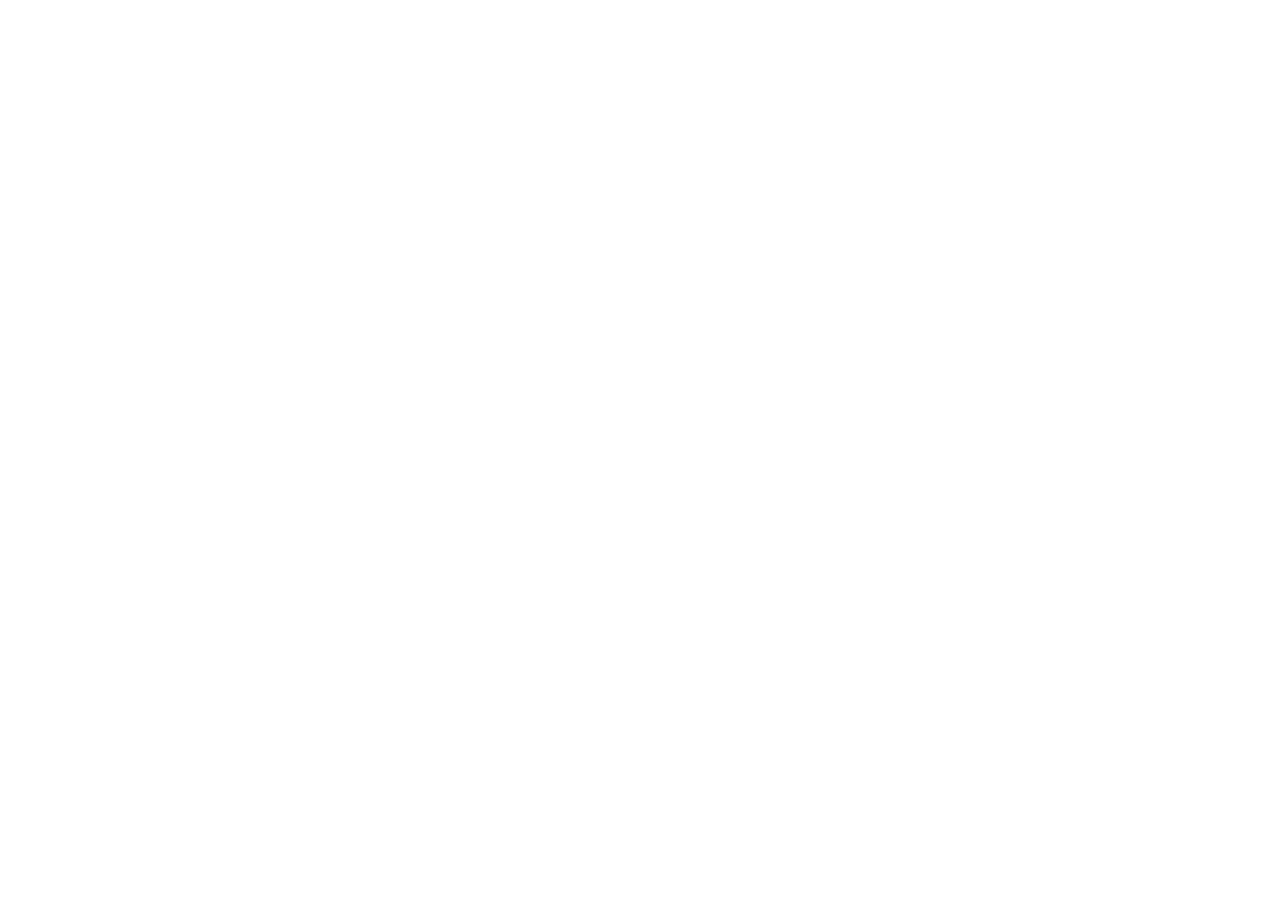
==== jogoemsifinalmente.html @ 196941bf "Html" ====
<!DOCTYPE html>
<html lang="pt-BR">
<head>
    <meta charset="UTF-8">
    <meta name="viewport" content="width=device-width, initial-scale=1.0">

    <title>Risco</title>
<link rel="shortcut icon" href="Images/favicon.ico">
    <link rel="stylesheet" href="CSS/game.css">
</head>

<body>

    <div class="baralho" id="baralho"></div>

<script src="estatisticas.js"></script>
    <script src="Scripts/gamemodes.js"></script> <!--Fiquei 10 minutos tentando arrumar o problema das rodadas e etc não carregarem... E SÓ AGORA EU VI QUE TAVA FALTANDO ESSA LINHA-->

</body>
</html>
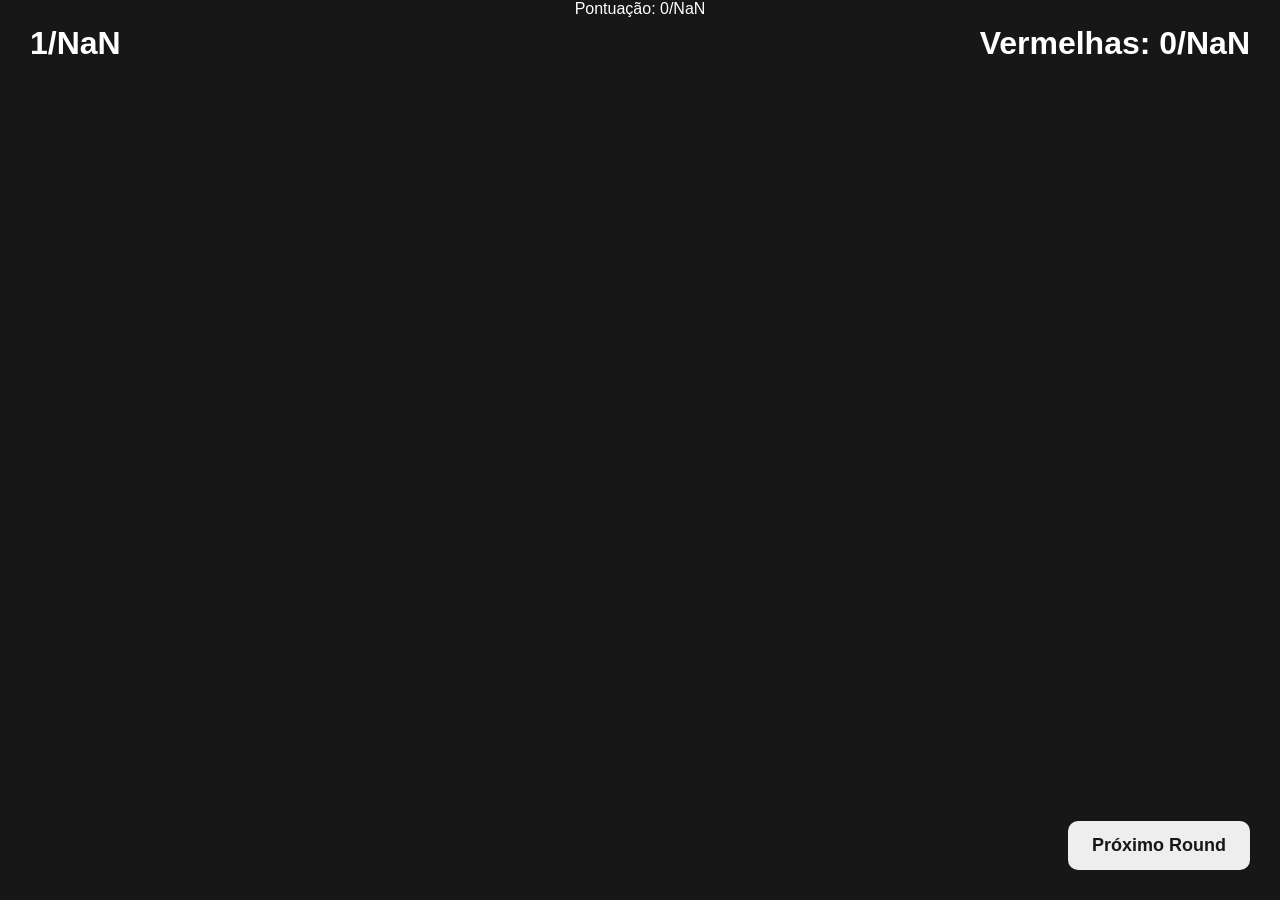
==== commit c9da6bae: "Fix script source path in jogoemsifinalmente.html" ====
--- a/jogoemsifinalmente.html
+++ b/jogoemsifinalmente.html
@@ -13,8 +13,8 @@
 
     <div class="baralho" id="baralho"></div>
 
-<script src="estatisticas.js"></script>
+<script src="Scripts/estatisticas.js"></script>
     <script src="Scripts/gamemodes.js"></script> <!--Fiquei 10 minutos tentando arrumar o problema das rodadas e etc não carregarem... E SÓ AGORA EU VI QUE TAVA FALTANDO ESSA LINHA-->
 
 </body>
-</html>+</html>
--- a/CSS/game.css
+++ b/CSS/game.css
@@ -0,0 +1,400 @@
+* {
+    box-sizing: border-box;
+    margin: 0;
+    padding: 0;
+}
+
+html,
+body {
+    width: 100%;
+    min-height: 100%;
+}
+
+body {
+    min-height: 100vh;
+    min-height: 100dvh;
+    display: flex;
+    flex-direction: column;
+    align-items: center;
+    background: #171717;
+    color: white;
+    font-family: Arial, sans-serif;
+    overflow: hidden;
+    touch-action: manipulation;
+}
+
+.baralho {
+    position: fixed;
+    inset: 0;
+    width: 100%;
+    height: 100%;
+    height: 100dvh;
+    pointer-events: none;
+}
+
+.carta-jogo {
+    position: absolute;
+    width: 160px;
+    height: 240px;
+    left: 50%;
+    top: 50%;
+    background: #eeeeee;
+    color: #171717;
+    border: 4px solid #111;
+    border-radius: 18px;
+    box-shadow: 0 15px 30px rgba(0, 0, 0, 0.45);
+    pointer-events: auto;
+    cursor: pointer;
+    transition: transform 0.25s ease, box-shadow 0.25s ease;
+}
+
+.carta-jogo.ruim {
+    background: #d32f2f;
+}
+
+.carta-jogo.boa {
+    background: #43a047;
+}
+
+.contador-rodadas {
+    position: fixed;
+    top: 25px;
+    left: 30px;
+    font-size: 32px;
+    font-weight: bold;
+    color: white;
+    z-index: 100;
+}
+
+.contador-vermelhas {
+    position: fixed;
+    top: 25px;
+    right: 30px;
+    font-size: 32px;
+    font-weight: bold;
+    color: white;
+    z-index: 100;
+}
+
+.botao-round {
+    position: fixed;
+    right: 30px;
+    bottom: 30px;
+    padding: 14px 24px;
+    font-size: 18px;
+    font-weight: bold;
+    background: #eeeeee;
+    color: #171717;
+    border: none;
+    border-radius: 10px;
+    cursor: pointer;
+    z-index: 100;
+    transition: transform 0.2s ease, background 0.2s ease;
+}
+
+/* Hover só em dispositivos que realmente possuem hover */
+@media (hover: hover) {
+    .botao-round:hover {
+        transform: translateY(-4px);
+        background: #ffffff;
+    }
+}
+
+/* =========================
+   TELA DE DERROTA
+   ========================= */
+
+.tela-derrota {
+    background: #171717;
+    animation: escurecerTela 2.5s ease forwards;
+}
+
+.conteudo-derrota {
+    position: fixed;
+    left: 50%;
+    top: 50%;
+    transform: translate(-50%, -50%);
+    width: min(90vw, 600px);
+    display: flex;
+    flex-direction: column;
+    align-items: center;
+    gap: 25px;
+    opacity: 0;
+    animation: aparecerDerrota 0.5s ease 2.5s forwards;
+}
+
+.gif-derrota {
+    width: auto;
+    max-width: 100%;
+    max-height: 400px;
+    object-fit: contain;
+}
+
+.botoes-derrota {
+    display: flex;
+    gap: 15px;
+    justify-content: center;
+    flex-wrap: wrap;
+}
+
+.botoes-derrota button {
+    padding: 14px 28px;
+    font-size: 18px;
+    font-weight: bold;
+    background: #eeeeee;
+    color: #171717;
+    border: none;
+    border-radius: 10px;
+    cursor: pointer;
+    transition: transform 0.2s ease, background 0.2s ease;
+}
+
+@media (hover: hover) {
+    .botoes-derrota button:hover {
+        transform: translateY(-4px);
+        background: #ffffff;
+    }
+}
+
+@keyframes escurecerTela {
+    0% {
+        background: #171717;
+    }
+
+    100% {
+        background: #000;
+    }
+}
+
+@keyframes aparecerDerrota {
+    0% {
+        opacity: 0;
+        transform: translate(-50%, calc(-50% + 15px));
+    }
+
+    100% {
+        opacity: 1;
+        transform: translate(-50%, -50%);
+    }
+}
+
+/* =========================
+   TELA DE VITÓRIA
+   ========================= */
+
+.tela-vitoria {
+    background: #000;
+    animation: clarearTela 0.7s ease forwards;
+}
+
+.conteudo-vitoria {
+    position: fixed;
+    left: 50%;
+    top: 50%;
+    transform: translate(-50%, -50%);
+    width: min(90vw, 600px);
+    display: flex;
+    flex-direction: column;
+    align-items: center;
+    gap: 25px;
+    opacity: 0;
+    animation: aparecerVitoria 0.4s ease 0.7s forwards;
+}
+
+.conteudo-vitoria h1 {
+    font-size: 72px;
+    margin: 0;
+    text-align: center;
+}
+
+.conteudo-vitoria button {
+    padding: 14px 28px;
+    font-size: 18px;
+    font-weight: bold;
+    background: #eeeeee;
+    color: #171717;
+    border: none;
+    border-radius: 10px;
+    cursor: pointer;
+    transition: transform 0.2s ease, background 0.2s ease;
+}
+
+@media (hover: hover) {
+    .conteudo-vitoria button:hover {
+        transform: translateY(-4px);
+        background: #ffffff;
+    }
+}
+
+@keyframes clarearTela {
+    0% {
+        background: #000;
+    }
+
+    100% {
+        background: #fff;
+    }
+}
+
+@keyframes aparecerVitoria {
+    0% {
+        opacity: 0;
+        transform: translate(-50%, calc(-50% + 15px));
+    }
+
+    100% {
+        opacity: 1;
+        transform: translate(-50%, -50%);
+    }
+}
+
+.tela-vitoria .conteudo-vitoria h1 {
+    color: #171717;
+}
+
+/* =====================================
+   RESPONSIVIDADE PARA CELULARES
+   ===================================== */
+
+@media (max-width: 600px) {
+
+    /* Cartas menores */
+    .carta-jogo {
+        width: 120px;
+        height: 180px;
+        border-width: 3px;
+        border-radius: 14px;
+        box-shadow: 0 10px 22px rgba(0, 0, 0, 0.45);
+    }
+
+    /* Contadores */
+    .contador-rodadas,
+    .contador-vermelhas {
+        top: 15px;
+        font-size: 22px;
+    }
+
+    .contador-rodadas {
+        left: 15px;
+    }
+
+    .contador-vermelhas {
+        right: 15px;
+    }
+
+    /* Botão */
+    .botao-round {
+        right: 15px;
+        bottom: 15px;
+        padding: 12px 18px;
+        font-size: 16px;
+        border-radius: 9px;
+    }
+
+    /* Derrota */
+    .conteudo-derrota {
+        width: 92vw;
+        gap: 20px;
+    }
+
+    .gif-derrota {
+        max-width: 92vw;
+        max-height: 45vh;
+    }
+
+    .botoes-derrota {
+        width: 100%;
+        gap: 10px;
+    }
+
+    .botoes-derrota button {
+        padding: 12px 20px;
+        font-size: 16px;
+    }
+
+    /* Vitória */
+    .conteudo-vitoria {
+        width: 92vw;
+        gap: 20px;
+    }
+
+    .conteudo-vitoria h1 {
+        font-size: clamp(42px, 14vw, 72px);
+    }
+
+    .conteudo-vitoria button {
+        padding: 12px 22px;
+        font-size: 16px;
+    }
+}
+
+/* Celulares bem pequenos */
+@media (max-width: 380px) {
+
+    .carta-jogo {
+        width: 105px;
+        height: 158px;
+        border-width: 3px;
+    }
+
+    .contador-rodadas,
+    .contador-vermelhas {
+        font-size: 19px;
+        top: 12px;
+    }
+
+    .contador-rodadas {
+        left: 12px;
+    }
+
+    .contador-vermelhas {
+        right: 12px;
+    }
+
+    .botao-round {
+        right: 12px;
+        bottom: 12px;
+        padding: 10px 15px;
+        font-size: 15px;
+    }
+
+    .conteudo-vitoria h1 {
+        font-size: 38px;
+    }
+
+    .botoes-derrota button {
+        padding: 11px 16px;
+        font-size: 15px;
+    }
+}
+
+/* Celular na horizontal */
+@media (max-height: 500px) and (orientation: landscape) {
+
+    .carta-jogo {
+        width: 90px;
+        height: 135px;
+    }
+
+    .contador-rodadas,
+    .contador-vermelhas {
+        top: 10px;
+        font-size: 18px;
+    }
+
+    .botao-round {
+        bottom: 10px;
+        right: 10px;
+        padding: 9px 14px;
+        font-size: 14px;
+    }
+
+    .gif-derrota {
+        max-height: 55vh;
+    }
+
+    .conteudo-derrota,
+    .conteudo-vitoria {
+        gap: 12px;
+    }
+}
